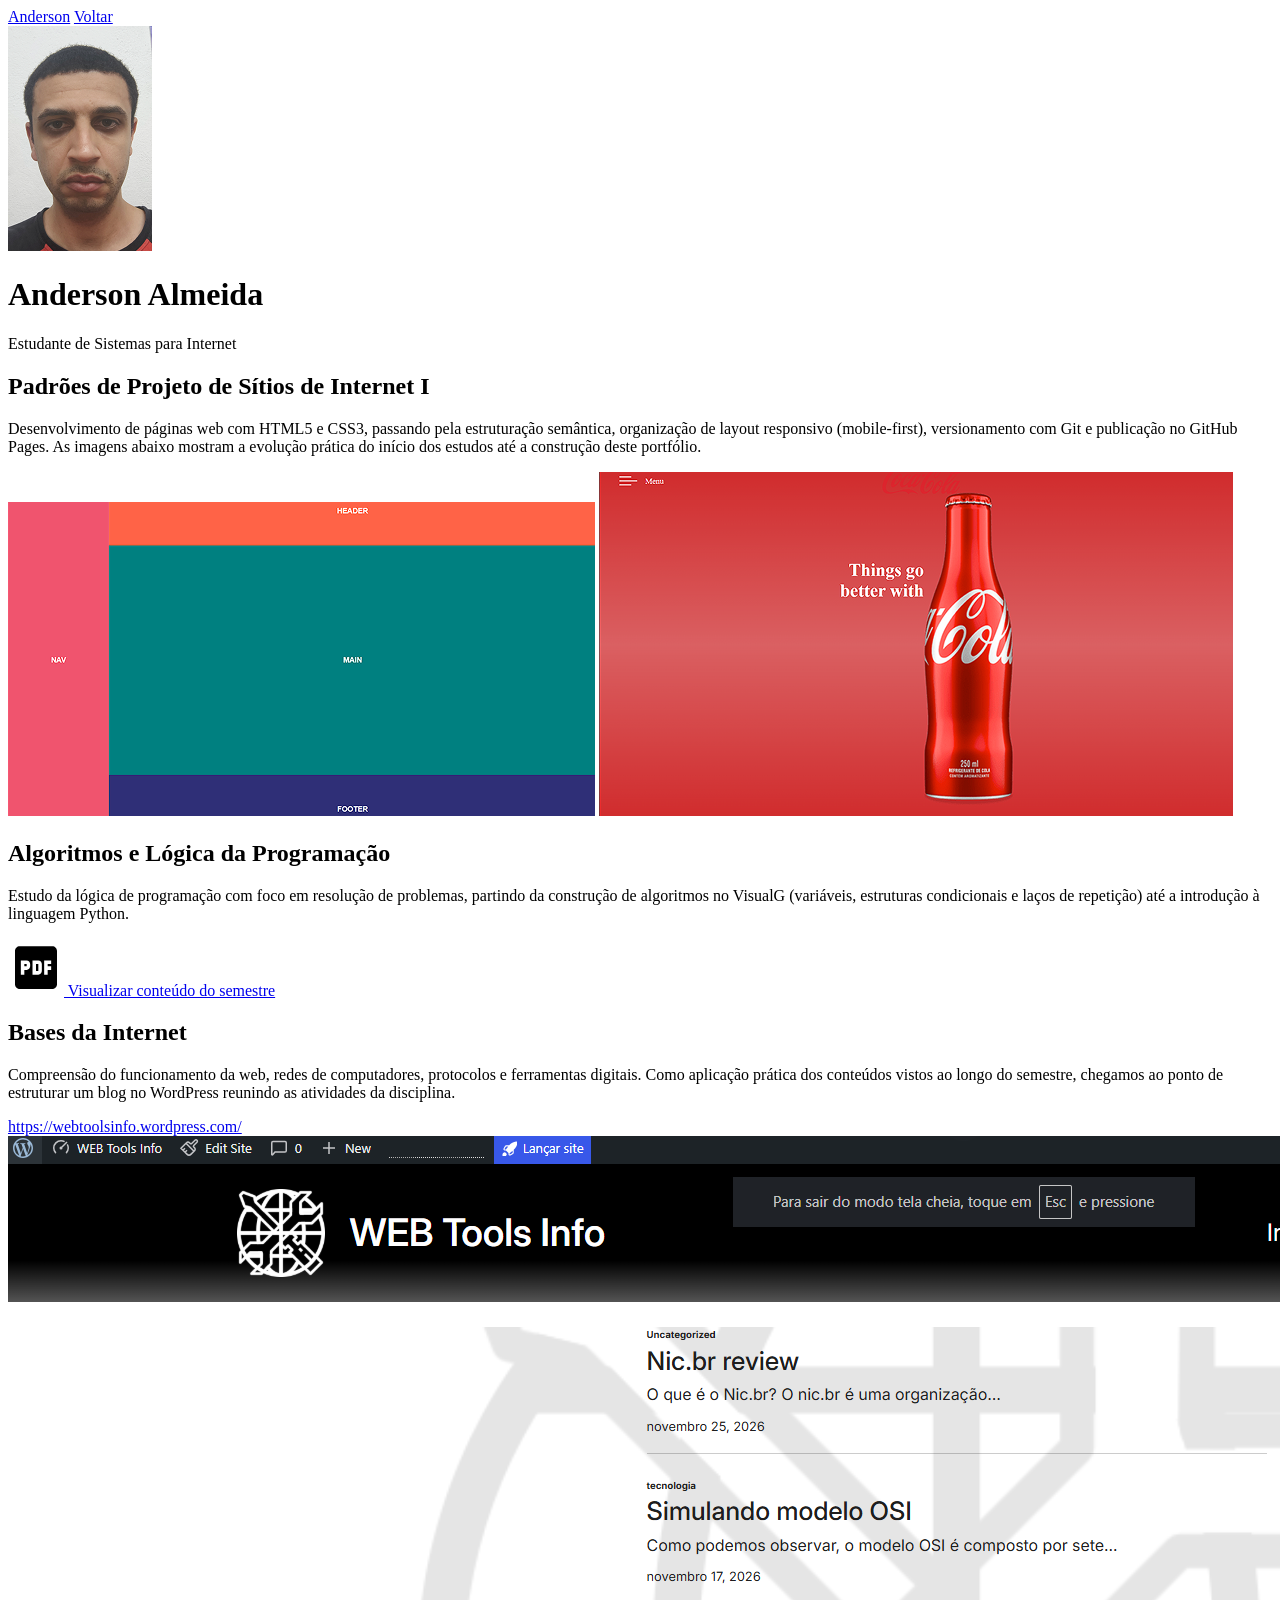
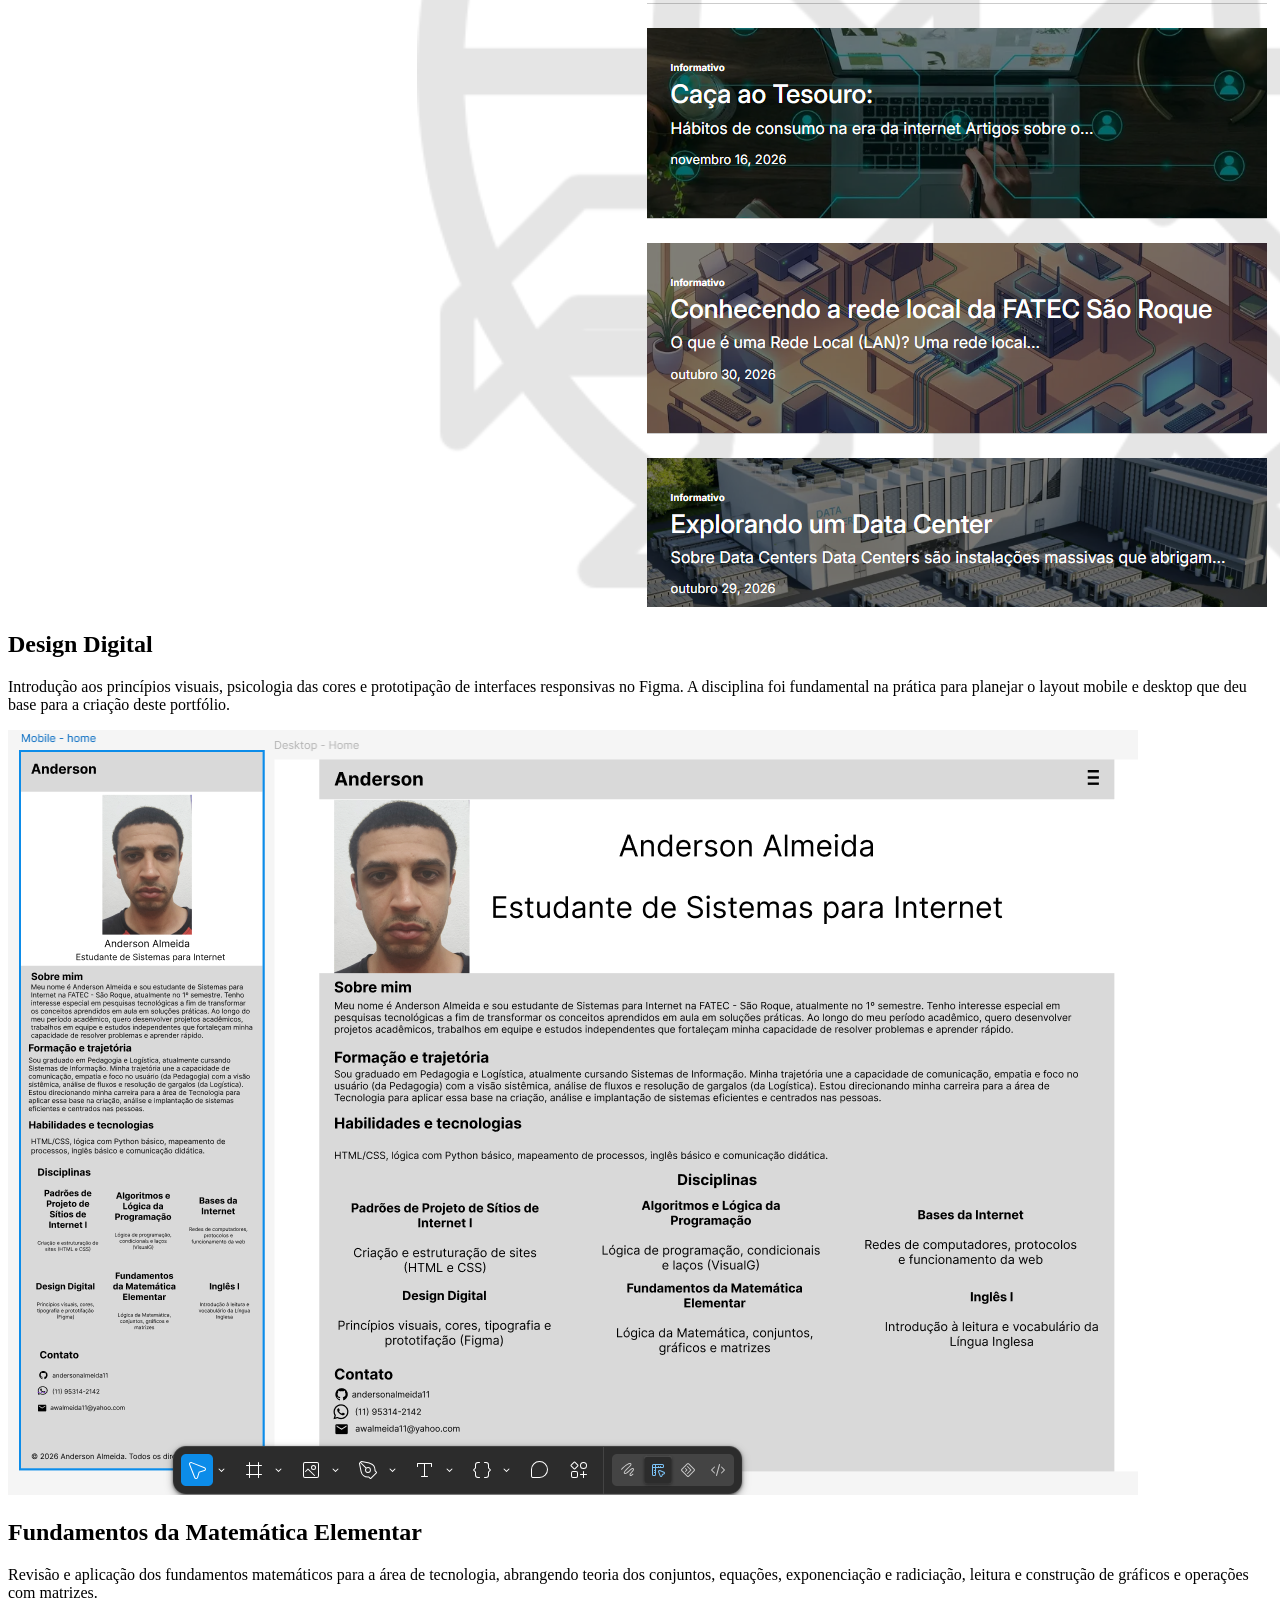
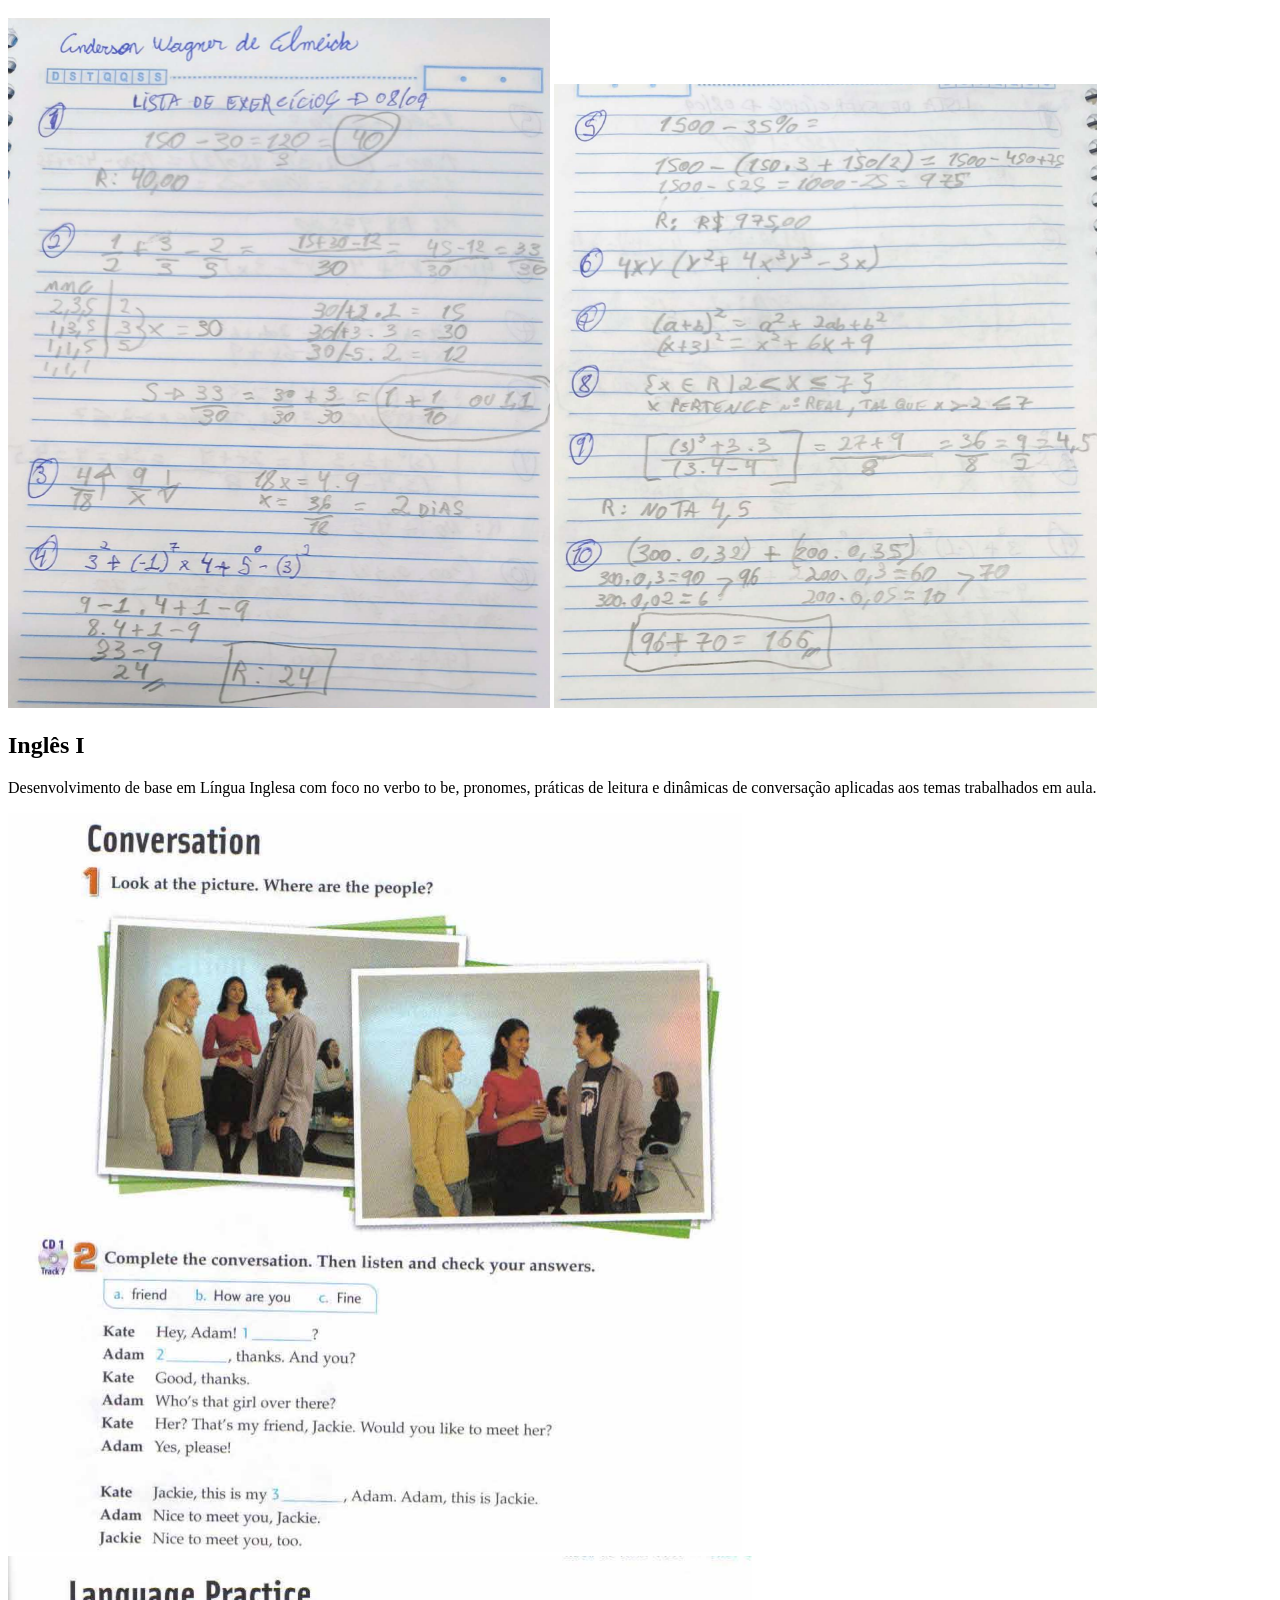
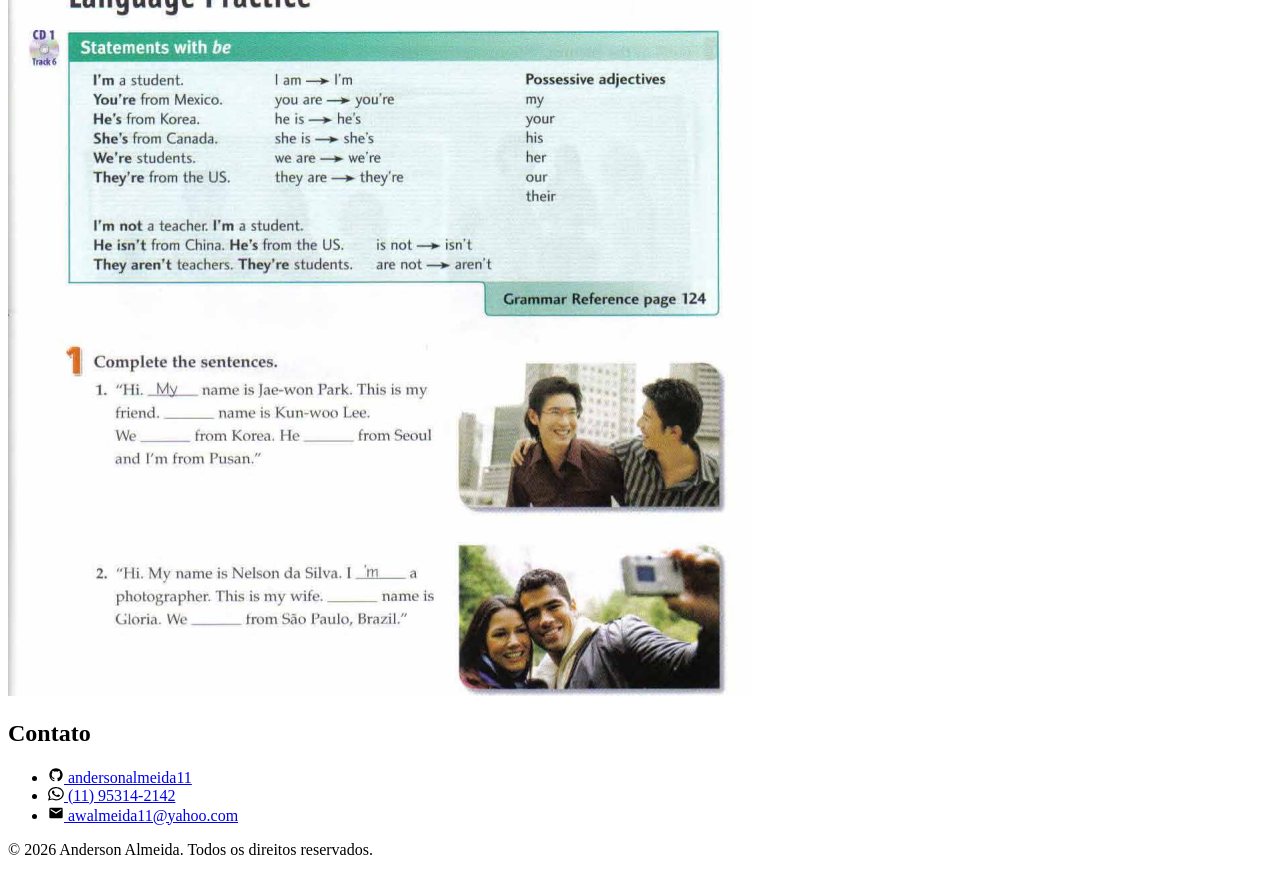
==== disciplinas.html @ 95e39e74 "estrutura disciplinas.html pronta" ====
<!DOCTYPE html>
<html lang="pt-br">
<head>
    <meta charset="UTF-8">
    <meta name="viewport" content="width=device-width, initial-scale=1.0">
    <title>Disciplinas — Anderson Almeida</title>
    <link rel="stylesheet" href="disciplinas.css">
</head>
<body>
    <header class="topo">
        <div class="topo-conteudo">
            <a href="index.html" class="logo">Anderson</a>
            <a href="index.html" class="link-voltar">Voltar</a>
        </div>
    </header>

    <main>
        <div class="apresentacao">
            <div class="apresentacao-foto">
                <img src="assets/anderson-foto.png" alt="Foto do perfil Anderson">
            </div>
            <div class="apresentacao-texto">
                <h1>Anderson Almeida</h1>
                <p>Estudante de Sistemas para Internet</p>
            </div>
        </div>

        <div class="conteudo-cinza">
            <div id="padroes" class="disciplina-detalhe">
                <h2>Padrões de Projeto de Sítios de Internet I</h2>
                <p>Desenvolvimento de páginas web com HTML5 e CSS3, passando pela estruturação semântica, organização de layout responsivo (mobile-first), versionamento com Git e publicação no GitHub Pages. As imagens abaixo mostram a evolução prática do início dos estudos até a construção deste portfólio.</p>
                <div class="galeria-dupla">
                    <img src="assets/ppsi-1.png" alt="Primeiro exercício de HTML e CSS">
                    <img src="assets/ppsi-2.png" alt="Projeto avançado de HTML e CSS">
                </div>
            </div>

            <div id="algoritmos" class="disciplina-detalhe">
                <h2>Algoritmos e Lógica da Programação</h2>
                <p>Estudo da lógica de programação com foco em resolução de problemas, partindo da construção de algoritmos no VisualG (variáveis, estruturas condicionais e laços de repetição) até a introdução à linguagem Python.</p>
                <a href="assets/visualg-to-python.pdf" target="_blank" class="link-pdf">
                    <img src="assets/pdf.svg" alt="Ícone PDF" class="icone-contato">
                    Visualizar conteúdo do semestre
                </a>
            </div>

            <div id="bases" class="disciplina-detalhe">
                <h2>Bases da Internet</h2>
                <p>Compreensão do funcionamento da web, redes de computadores, protocolos e ferramentas digitais. Como aplicação prática dos conteúdos vistos ao longo do semestre, chegamos ao ponto de estruturar um blog no WordPress reunindo as atividades da disciplina.</p>
                <a href="https://webtoolsinfo.wordpress.com/" target="_blank" class="link-externo">https://webtoolsinfo.wordpress.com/</a>
                <img src="assets/base-internet.png" alt="Blog WEB Tools Info no WordPress" class="imagem-unica">
            </div>

            <div id="design" class="disciplina-detalhe">
                <h2>Design Digital</h2>
                <p>Introdução aos princípios visuais, psicologia das cores e prototipação de interfaces responsivas no Figma. A disciplina foi fundamental na prática para planejar o layout mobile e desktop que deu base para a criação deste portfólio.</p>
                <img src="assets/design-1.png" alt="Protótipo do portfólio no Figma" class="imagem-unica">
            </div>

            <div id="matematica" class="disciplina-detalhe">
                <h2>Fundamentos da Matemática Elementar</h2>
                <p>Revisão e aplicação dos fundamentos matemáticos para a área de tecnologia, abrangendo teoria dos conjuntos, equações, exponenciação e radiciação, leitura e construção de gráficos e operações com matrizes.</p>
                <div class="galeria-dupla">
                    <img src="assets/matematica-2.png" alt="Lista de exercícios de Matemática parte 1">
                    <img src="assets/matematica-1.png" alt="Lista de exercícios de Matemática parte 2">
                </div>
            </div>

            <div id="ingles" class="disciplina-detalhe">
                <h2>Inglês I</h2>
                <p>Desenvolvimento de base em Língua Inglesa com foco no verbo to be, pronomes, práticas de leitura e dinâmicas de conversação aplicadas aos temas trabalhados em aula.</p>
                <div class="galeria-dupla">
                    <img src="assets/ingles-1.png" alt="Atividade de conversação em Inglês">
                    <img src="assets/ingles-2.png" alt="Atividade de prática gramatical em Inglês">
                </div>
            </div>

            <div class="contato">
                <h2>Contato</h2>
                <ul class="contato-lista">
                    <li>
                        <a href="https://github.com/andersonalmeida11" target="_blank">
                            <img src="assets/github.svg" alt="GitHub" class="icone-contato">
                            andersonalmeida11
                        </a>
                    </li>
                    <li>
                        <a href="https://wa.me/5511953142142" target="_blank">
                            <img src="assets/whatsapp.svg" alt="WhatsApp" class="icone-contato">
                            (11) 95314-2142
                        </a>
                    </li>
                    <li>
                        <a href="mailto:awalmeida11@yahoo.com">
                            <img src="assets/email.svg" alt="E-mail" class="icone-contato">
                            awalmeida11@yahoo.com
                        </a>
                    </li>
                </ul>
            </div>
        </div>
    </main>

    <div class="rodape">
        <p>&copy; 2026 Anderson Almeida. Todos os direitos reservados.</p>
    </div>
</body>
</html>
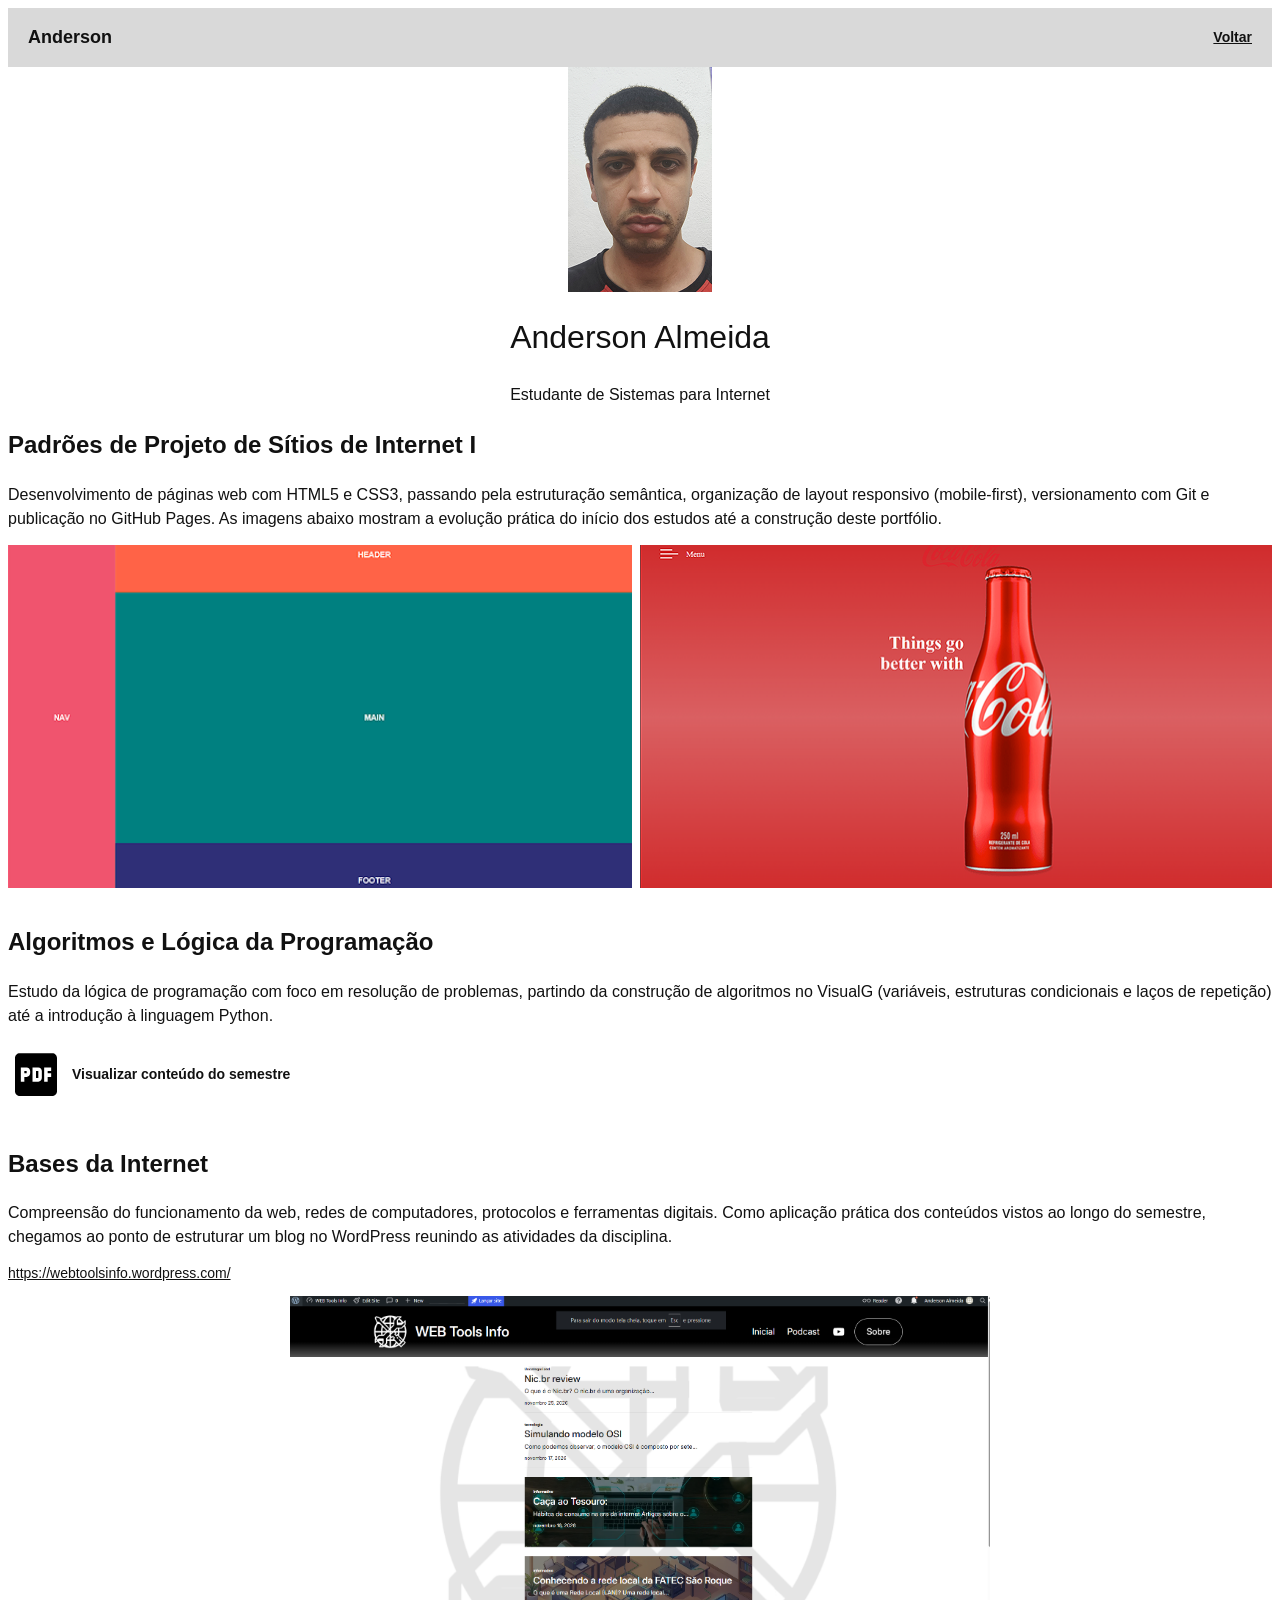
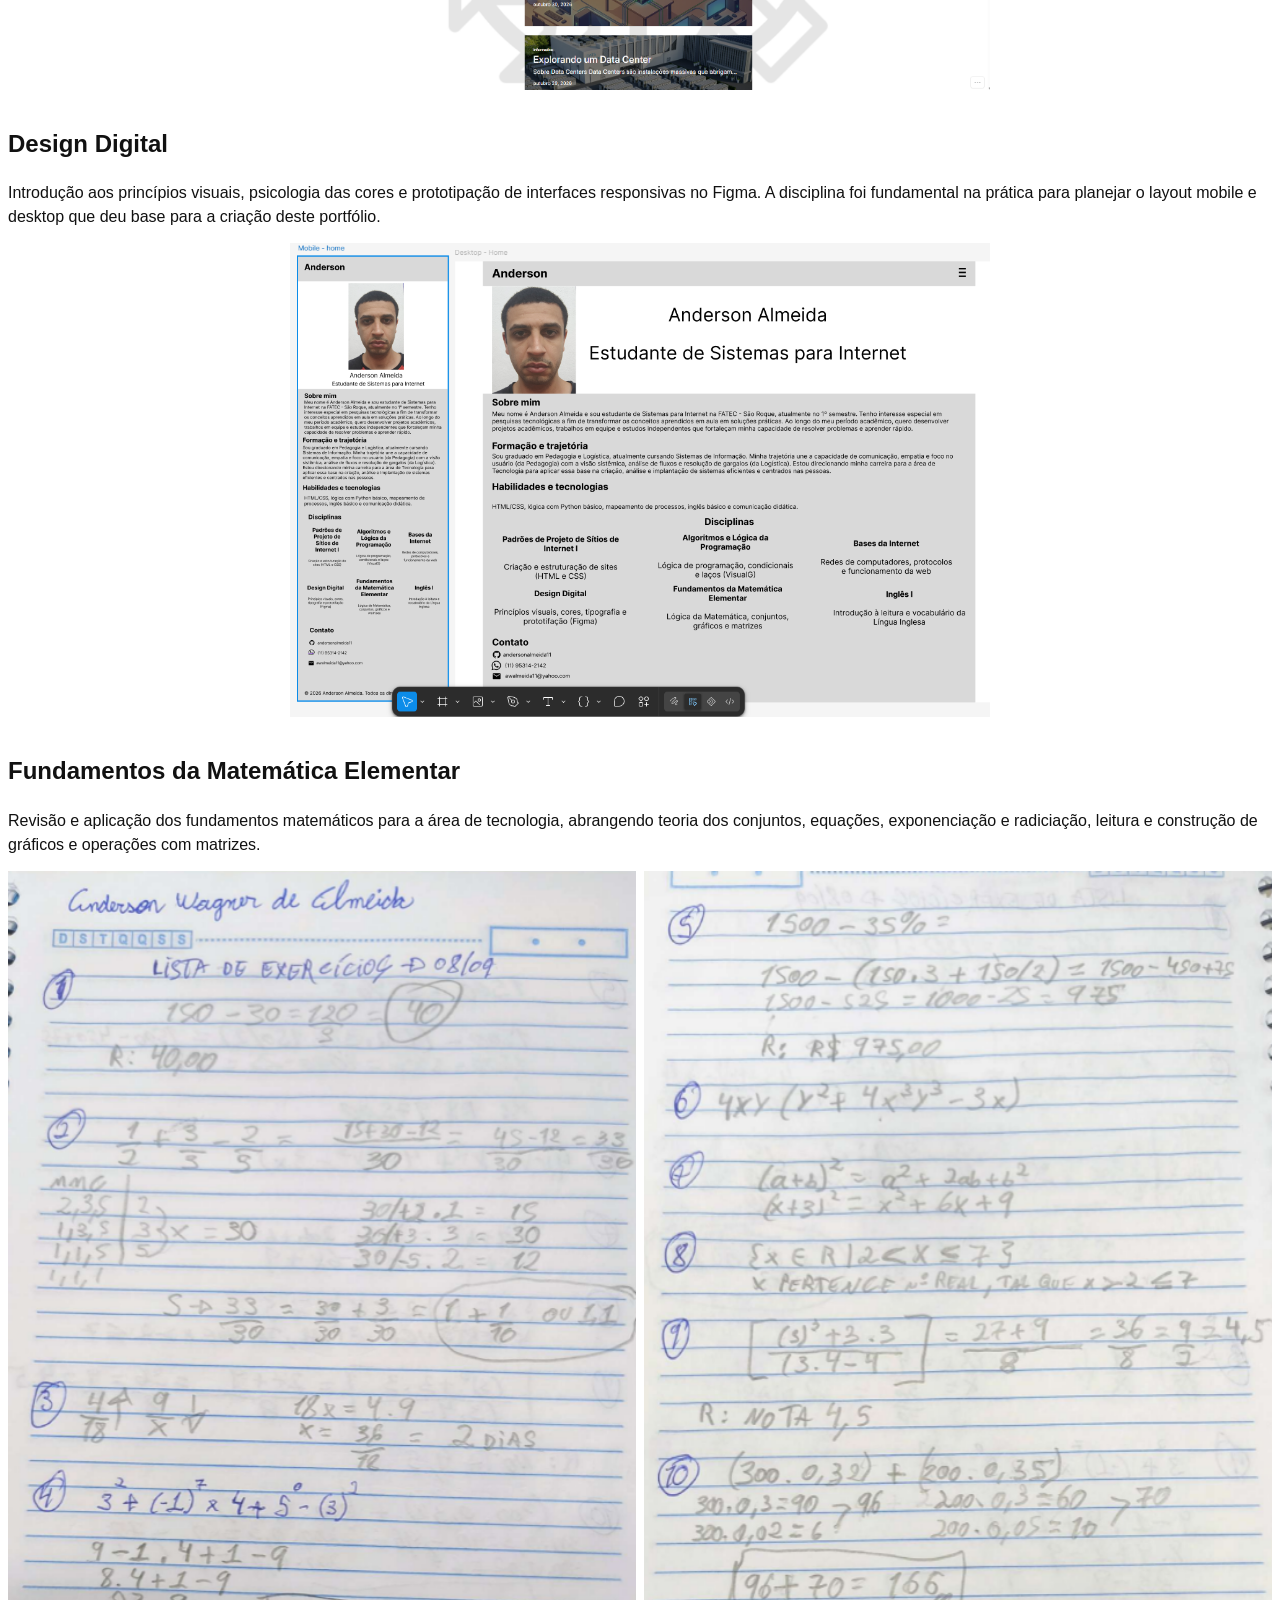
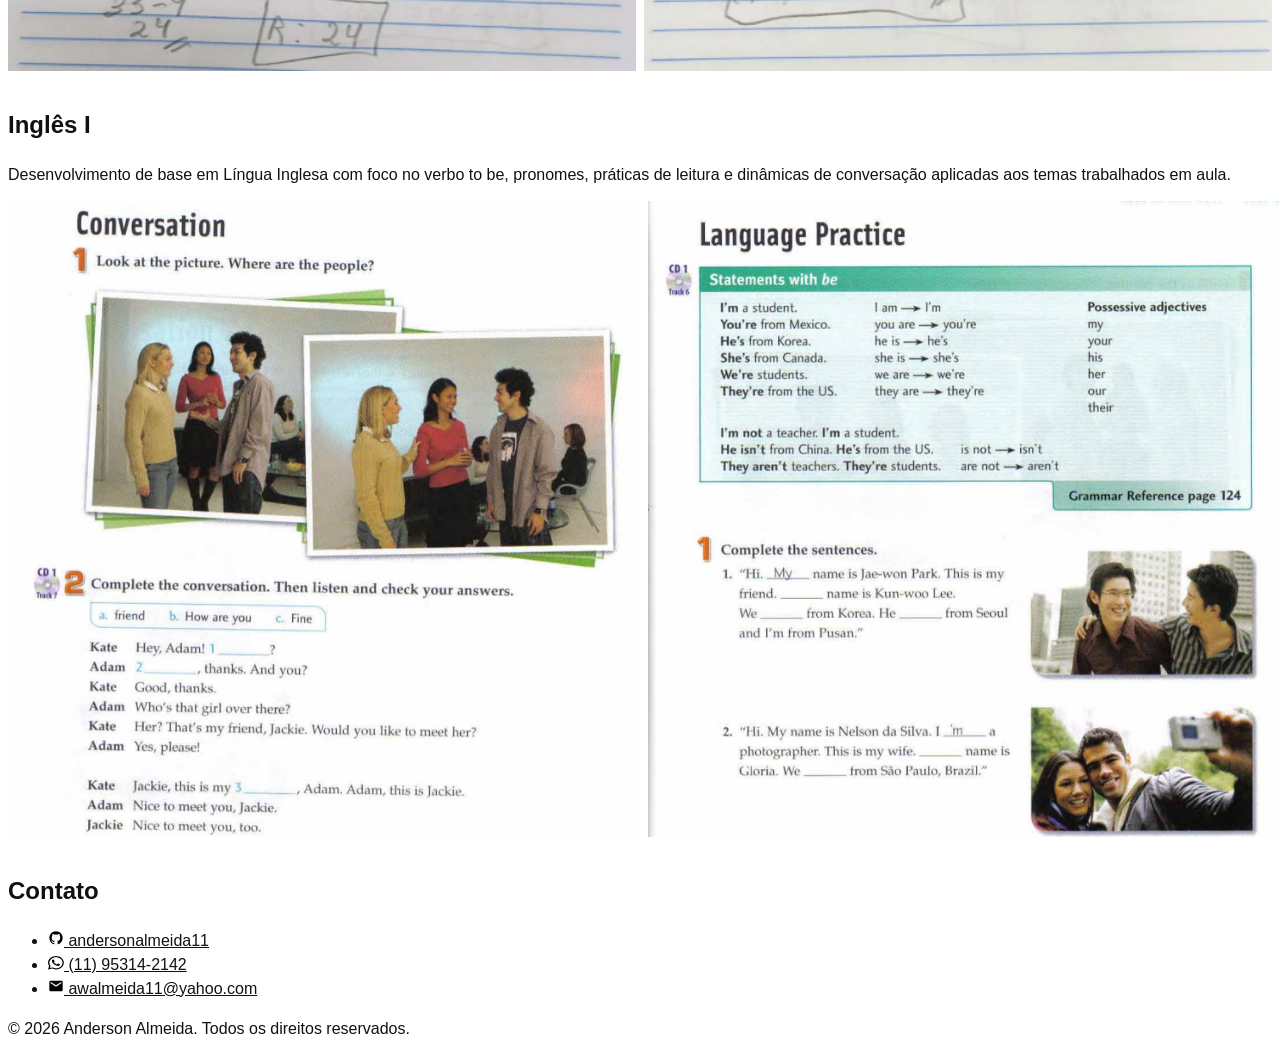
==== commit 18298321: "css mobile first concluido" ====
--- a/disciplinas.html
+++ b/disciplinas.html
@@ -6,7 +6,7 @@
     <title>Disciplinas — Anderson Almeida</title>
     <link rel="stylesheet" href="disciplinas.css">
 </head>
-<body>
+<body class="body">
     <header class="topo">
         <div class="topo-conteudo">
             <a href="index.html" class="logo">Anderson</a>
--- a/disciplinas.css
+++ b/disciplinas.css
@@ -0,0 +1,108 @@
+.body{
+    font-family: 'Inter', sans-serif;
+    color: #111111;
+    line-height: 1.5;
+}
+.topo{
+    background-color: #d9d9d9;
+    padding: 16px 20px;
+}
+
+.topo-conteudo{
+    display: flex;
+    justify-content: space-between;
+    align-items: center;
+}
+
+
+.logo {
+    font-size: 18px;
+    font-weight: bold;
+    color: #111111;
+    text-decoration: none;
+}
+
+.link-voltar {
+    text-decoration: underline;
+    color: #111111;
+    font-size: 14px;
+    font-weight: bold;
+    display: flex;
+    justify-content: flex-end;
+}
+.apresentacao-foto{
+    display: flex;
+    justify-content: center;
+}
+
+.apresentacao-texto{
+    text-align: center;
+
+}
+.apresentacao-texto h1{
+    font-weight: normal;
+}
+
+
+.disciplina-link {
+    text-decoration: none;
+    color: inherit;
+    display: block;
+    transition: opacity 0.2s;
+}
+
+.disciplina-link:hover {
+    opacity: 0.7;
+}
+
+
+.disciplina-detalhe {
+    margin-bottom: 36px;
+}
+
+.disciplina-detalhe p {
+    margin-bottom: 14px;
+}
+
+.link-pdf {
+    display: inline-flex;
+    align-items: center;
+    gap: 8px;
+    text-decoration: none;
+    color: #111111;
+    font-size: 14px;
+    font-weight: bold;
+    margin-top: 4px;
+}
+
+.link-externo {
+    display: block;
+    color: #111111;
+    font-size: 14px;
+    margin-bottom: 12px;
+    word-break: break-all;
+}
+
+.imagem-unica {
+    width: 100%;
+    max-width: 700px;
+    height: auto;
+    display: block;
+    margin: 12px auto 0;
+}
+
+.galeria-dupla {
+    display: flex;
+    gap: 8px;
+    margin-top: 12px;
+}
+
+.galeria-dupla img {
+    width: 50%;
+    height: auto;
+}
+
+.contato-lista a{
+    text-decoration: underline;
+    color: #111111;
+}
